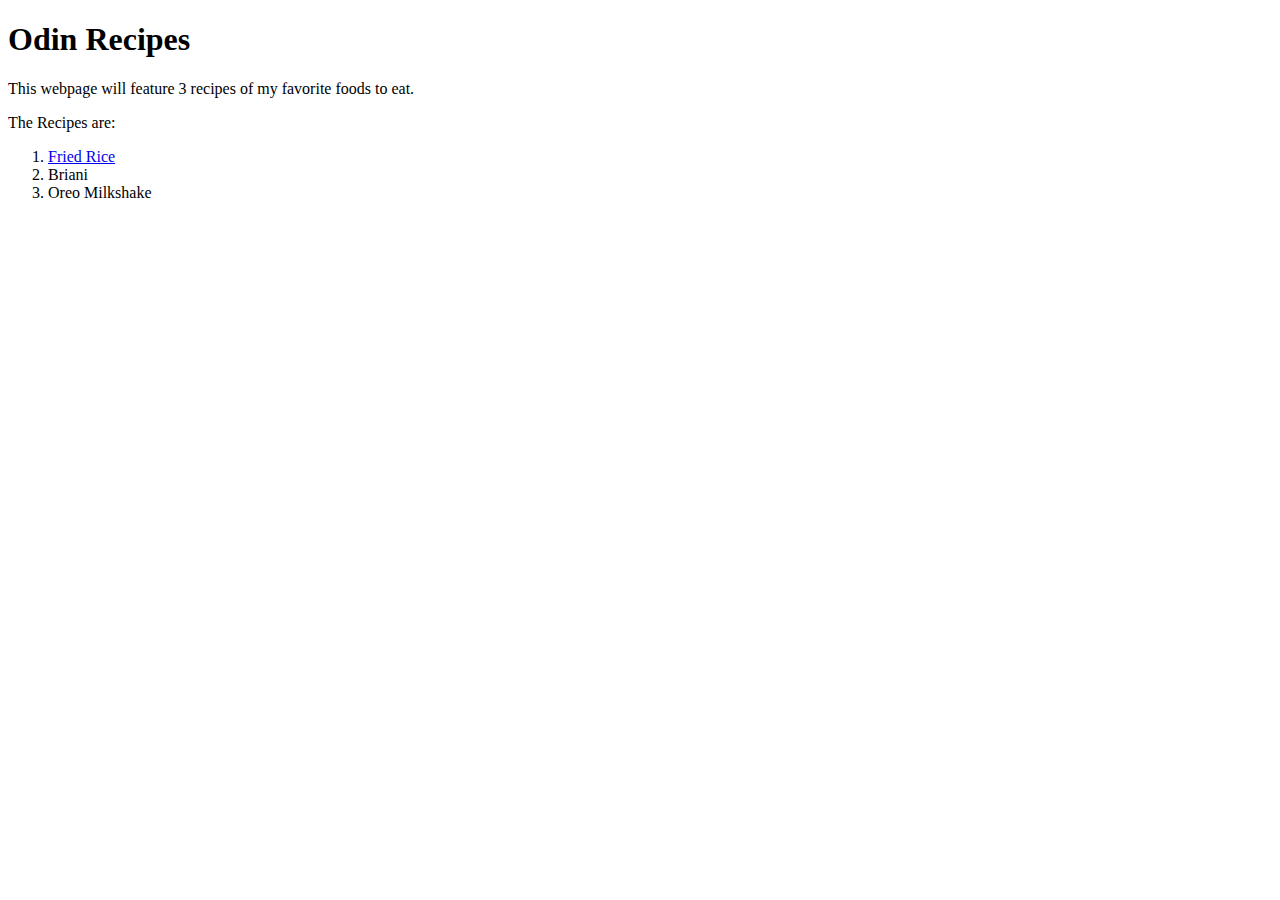
==== index.html @ 628032e1 "Add new recipe webpages" ====
<!DOCTYPE html>
<html lang="en">
<head>
    <meta charset="UTF-8">
    <meta name="viewport" content="width=device-width, initial-scale=1.0">
    <title>Recipes</title>
</head>
<body>
    <h1>Odin Recipes</h1>
    <p>
        This webpage will feature 3 recipes of my favorite foods to eat. 
    </p>

    <p>
        The Recipes are: 
        <ol>
            <li><a href="./recipes/fried_rice.html" target="_blank">Fried Rice</a></li>
            <li><a href="./recipes/briani.html" target="_blank"></a>Briani</li>
            <li><a href="./recipes/milkshake.html" target="_blank"></a>Oreo Milkshake</li>
        </ol>
    </p>
</body>
</html>
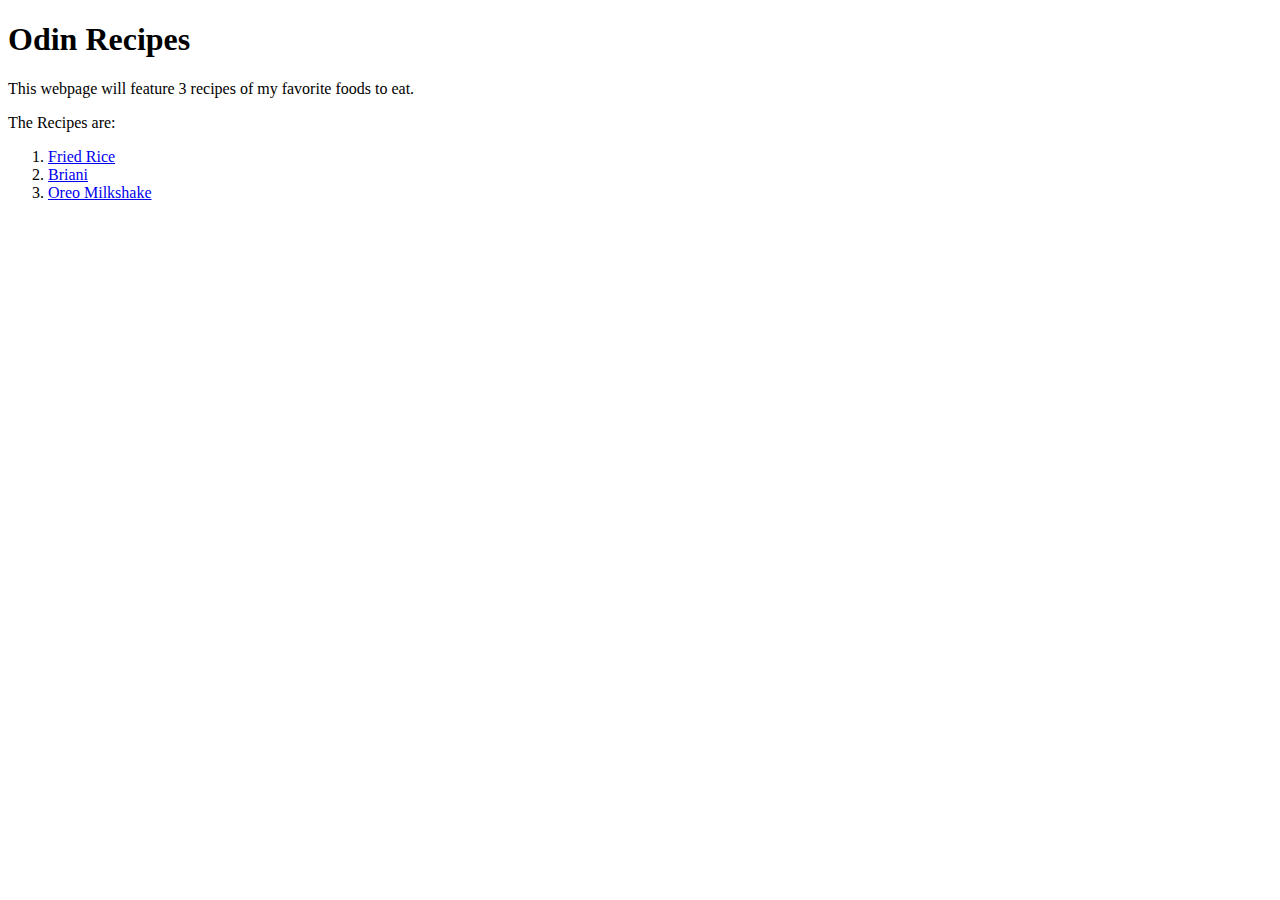
==== commit 64293594: "Edit milkshake.html" ====
--- a/index.html
+++ b/index.html
@@ -15,8 +15,8 @@
         The Recipes are: 
         <ol>
             <li><a href="./recipes/fried_rice.html" target="_blank">Fried Rice</a></li>
-            <li><a href="./recipes/briani.html" target="_blank"></a>Briani</li>
-            <li><a href="./recipes/milkshake.html" target="_blank"></a>Oreo Milkshake</li>
+            <li><a href="./recipes/briani.html" target="_blank">Briani</a></li>
+            <li><a href="./recipes/milkshake.html" target="_blank">Oreo Milkshake</a></li>
         </ol>
     </p>
 </body>
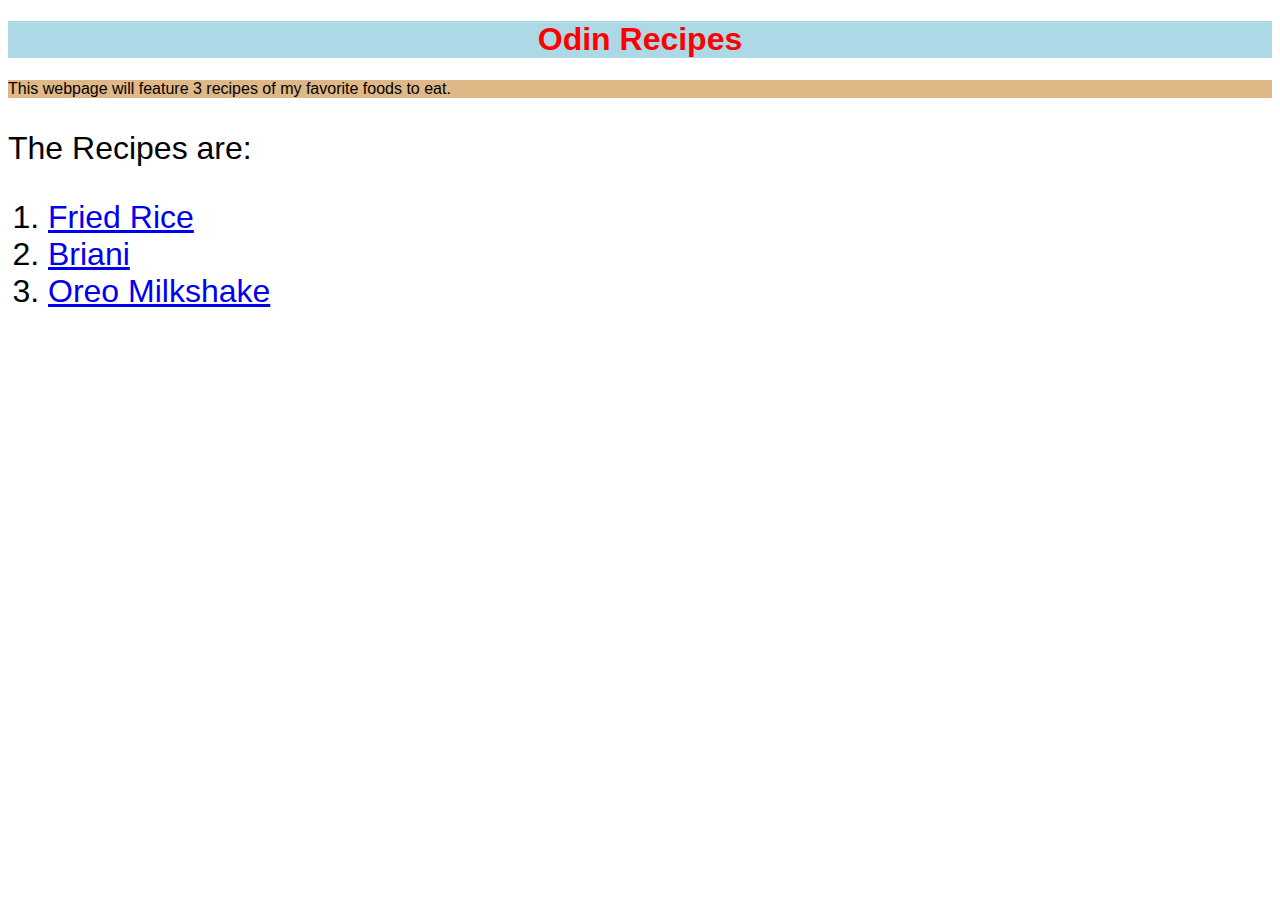
==== commit 58f19807: "Add CSS" ====
--- a/index.html
+++ b/index.html
@@ -4,16 +4,17 @@
     <meta charset="UTF-8">
     <meta name="viewport" content="width=device-width, initial-scale=1.0">
     <title>Recipes</title>
+    <link rel="stylesheet" href="./styles.css">
 </head>
 <body>
     <h1>Odin Recipes</h1>
-    <p>
+    <p class="first">
         This webpage will feature 3 recipes of my favorite foods to eat. 
     </p>
 
-    <p>
+    <p class="second">
         The Recipes are: 
-        <ol>
+        <ol class="second">
             <li><a href="./recipes/fried_rice.html" target="_blank">Fried Rice</a></li>
             <li><a href="./recipes/briani.html" target="_blank">Briani</a></li>
             <li><a href="./recipes/milkshake.html" target="_blank">Oreo Milkshake</a></li>
--- a/styles.css
+++ b/styles.css
@@ -0,0 +1,18 @@
+* {
+    font-family: Verdana, Geneva, Tahoma, sans-serif;
+}
+
+h1 {
+    color: red;
+    background-color: lightblue;
+    text-align: center;
+}
+
+.first {
+    background-color: burlywood;
+}
+
+.second {
+    font-weight: 500;
+    font-size: 32px;
+}
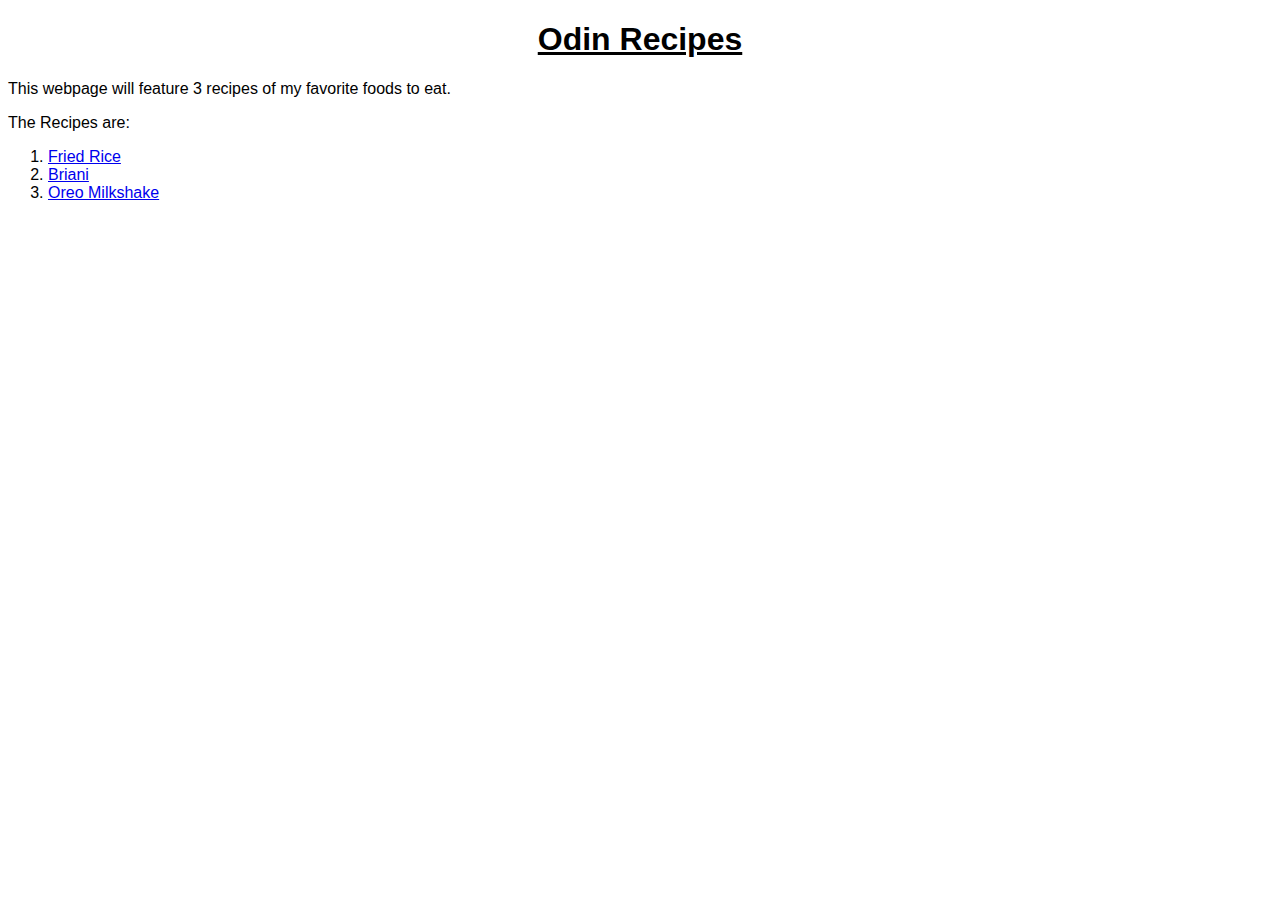
==== commit 39050bb0: "Add more css + borders" ====
--- a/index.html
+++ b/index.html
@@ -8,17 +8,22 @@
 </head>
 <body>
     <h1>Odin Recipes</h1>
-    <p class="first">
-        This webpage will feature 3 recipes of my favorite foods to eat. 
-    </p>
 
-    <p class="second">
-        The Recipes are: 
-        <ol class="second">
-            <li><a href="./recipes/fried_rice.html" target="_blank">Fried Rice</a></li>
-            <li><a href="./recipes/briani.html" target="_blank">Briani</a></li>
-            <li><a href="./recipes/milkshake.html" target="_blank">Oreo Milkshake</a></li>
-        </ol>
-    </p>
+    <div class="intro">
+        <p>
+            This webpage will feature 3 recipes of my favorite foods to eat. 
+        </p>
+    </div>
+
+    <div class="recipe">
+        <p>
+            The Recipes are: 
+            <ol>
+                <li><a href="./recipes/fried_rice.html" target="_blank">Fried Rice</a></li>
+                <li><a href="./recipes/briani.html" target="_blank">Briani</a></li>
+                <li><a href="./recipes/milkshake.html" target="_blank">Oreo Milkshake</a></li>
+            </ol>
+        </p>
+    </div>
 </body>
 </html>--- a/styles.css
+++ b/styles.css
@@ -1,18 +1,20 @@
 * {
-    font-family: Verdana, Geneva, Tahoma, sans-serif;
+    font-family: Arial, Helvetica, sans-serif;
 }
 
 h1 {
-    color: red;
-    background-color: lightblue;
     text-align: center;
+    text-decoration: underline;
 }
 
-.first {
-    background-color: burlywood;
+#milkshake {
+    width: 400px;
+    height: auto;
 }
 
-.second {
-    font-weight: 500;
-    font-size: 32px;
-}
+.ingredients {
+    border-width: 2px;
+    border-color: red;
+    border-style: dotted;
+    padding: 5px;
+}